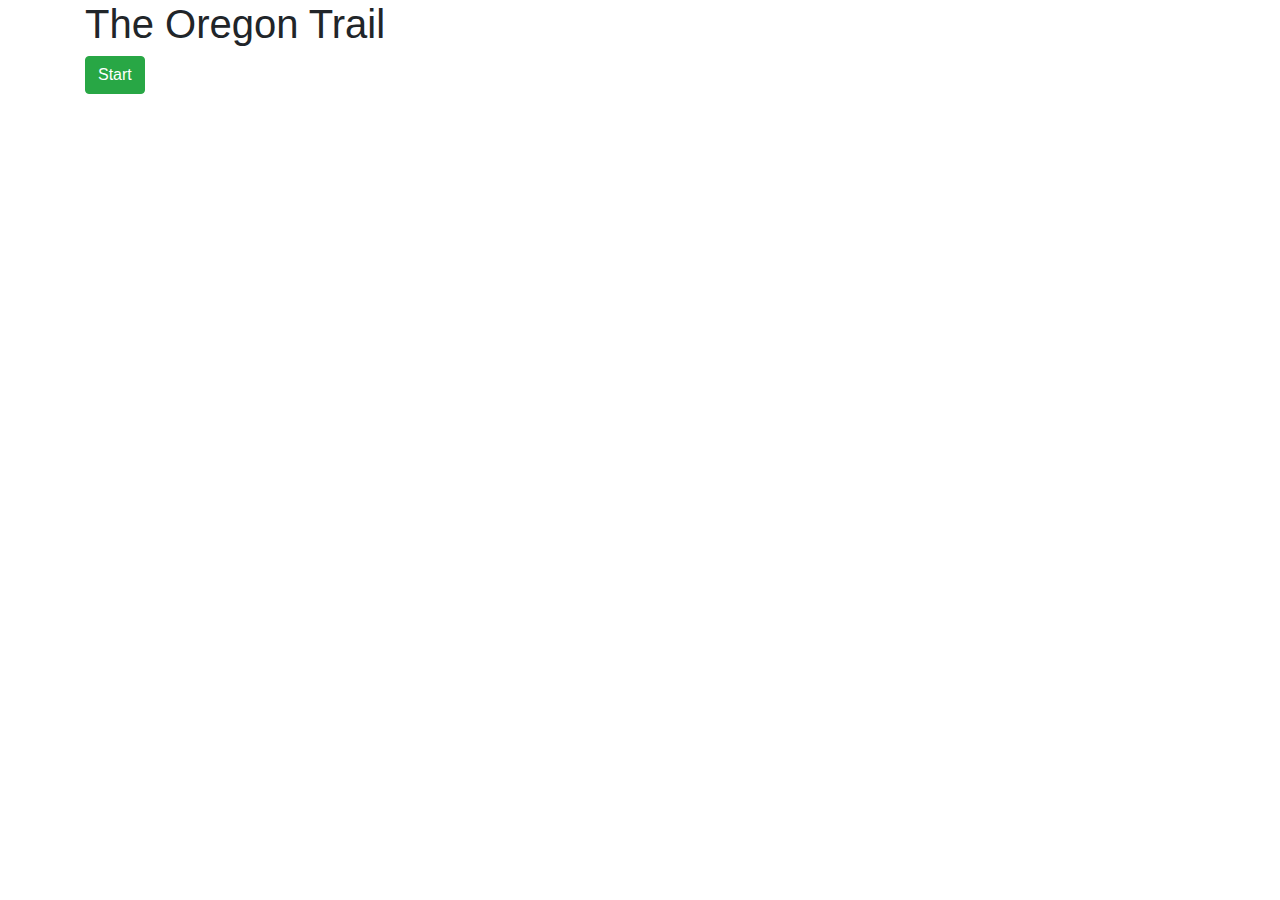
==== index.html @ 4f2bef04 "add basic html layout, constructors for character and wagon." ====
<!DOCTYPE html>
<html>
<head>
  <title>Oregon Trail</title>
  <meta name="viewport" content="width=device-width, initial-scale=1.0">
  <link rel="stylesheet" href="https://maxcdn.bootstrapcdn.com/bootstrap/4.0.0/css/bootstrap.min.css" integrity="sha384-Gn5384xqQ1aoWXA+058RXPxPg6fy4IWvTNh0E263XmFcJlSAwiGgFAW/dAiS6JXm" crossorigin="anonymous">
  <link href="css/styles.css" rel="stylesheet">
  <script src="https://ajax.googleapis.com/ajax/libs/jquery/3.3.1/jquery.min.js"></script>
  <script src="js/scripts.js"></script>
</head>
<body>
  <div class="container">
    <div id="start">
      <h1>The Oregon Trail</h1>
      <span id="startBTN" class="btn btn-success">Start</span>
    </div>
    <div id="characterInput">
      <p>Type in the names of your party:</p>
      <input id="char1" type="text">
      <input id="char2" type="text">
      <input id="char3" type="text">
      <input id="char4" type="text">
      <input id="char5" type="text">
      <span id="characterBTN" class="btn btn-success">Next</span>
    </div>
    
  </div>
</body>
</html>
---- css/styles.css ----
#characterInput {
  display: none;
}

#characterInput input {
 display: block;
 border: none;
 border-bottom: 3px green solid;
}
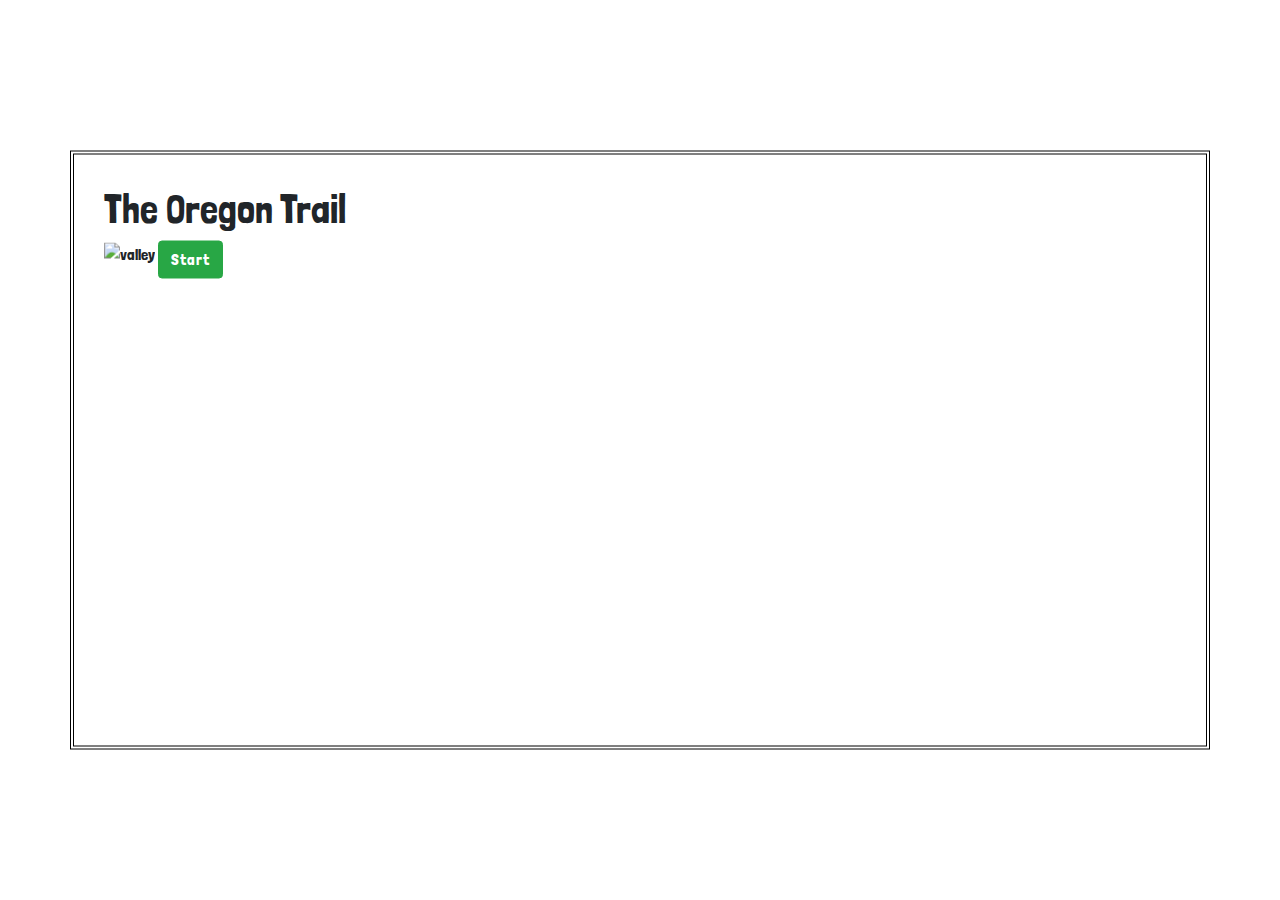
==== commit 98dc99b1: "change styling to store view and add in starting money amount" ====
--- a/index.html
+++ b/index.html
@@ -3,6 +3,7 @@
 <head>
   <title>Oregon Trail</title>
   <meta name="viewport" content="width=device-width, initial-scale=1.0">
+  <link href="https://fonts.googleapis.com/css?family=Londrina+Solid:300,400,900" rel="stylesheet">
   <link rel="stylesheet" href="https://maxcdn.bootstrapcdn.com/bootstrap/4.0.0/css/bootstrap.min.css" integrity="sha384-Gn5384xqQ1aoWXA+058RXPxPg6fy4IWvTNh0E263XmFcJlSAwiGgFAW/dAiS6JXm" crossorigin="anonymous">
   <link href="css/styles.css" rel="stylesheet">
   <script src="https://ajax.googleapis.com/ajax/libs/jquery/3.3.1/jquery.min.js"></script>
@@ -10,20 +11,143 @@
 </head>
 <body>
   <div class="container">
-    <div id="start">
-      <h1>The Oregon Trail</h1>
-      <span id="startBTN" class="btn btn-success">Start</span>
+    <!-- Character setup screen -->
+    <div id="characterSetup">
+      <div id="start">
+        <h1>The Oregon Trail</h1>
+        <img src="img/start-cover.jpg" alt="valley">
+        <span id="startBTN" class="btn btn-success">Start</span>
+      </div>
+        <div id="characterInput">
+          <h1>The Oregon Trail</h1>
+          <div class="row">
+            <div id="profession" class="col-md-3">
+              <p>Select your profession</p>
+              <div class="prettyColumn">
+                <div class="radio">
+                  <label><input type="radio" name="profession" value="1"> Banker</label>
+                </div>
+                <div class="radio">
+                  <label><input type="radio" name="profession" value="2"> Doctor</label>
+                </div>
+                <div class="radio">
+                  <label><input type="radio" name="profession" value="3"> Farmer</label>
+                </div>
+                <div class="radio">
+                  <label><input type="radio" name="profession" value="4"> Rancher</label>
+                </div>
+                <div class="radio">
+                  <label><input type="radio" name="profession" value="5"> Merchant</label>
+                </div>
+                <div class="radio">
+                  <label><input type="radio" name="profession" value="6"> Teacher</label>
+                </div>
+              </div>
+              <span id="characterBTN" class="btn btn-success">Next</span>
+            </div>
+            <div id="charNameInput" class="col-md-3">
+              <p>Type in the names of your party:</p>
+              <div class="prettyColumn">
+                <input id="char1" type="text" placeholder="name player 1">
+                <input id="char2" type="text" placeholder="name player 2">
+                <input id="char3" type="text" placeholder="name player 3">
+                <input id="char4" type="text" placeholder="name player 4">
+                <input id="char5" type="text" placeholder="name player 5">
+              </div>
+            </div>
+            <div class="col-md-6">
+              <img src="img/ox.png" alt="valley">
+            </div>
+          </div>
+        </div>
+      </div>
+    <!-- inital store screen -->
+    <div id="store">
+      <div class="store-fields">
+        <div class="store-titles">
+        <h2>Mercantile</h2>
+        <h3 id="wagon-money-remaining"></h3>
+        </div>
+        <div class="row" id="upper-store-fields">
+          <div class="col-md-3">
+            <p>Amount</p>
+          </div>
+          <div class="col-md-3">
+            <p>Item</p>
+          </div>
+          <div class="col-md-3">
+            <p>Cost</p>
+          </div>
+          <div class="col-md-3">
+            <p>Total</p>
+          </div>
+        </div>
+        <div class="row" id="lower-store-fields">
+          <div class="col-md-3">
+            <input type="text" name="food" placeholder="0">
+          </div>
+          <div class="col-md-3">
+            <p>Pounds of Food</p>
+          </div>
+          <div class="col-md-3">
+            <p>$0.20</p>
+          </div>
+          <div class="col-md-3">
+            <p class="store-total"></p>
+          </div>
+        </div>
+        <span id="subtotal" class="btn btn-warning">Sub-Total</span>
+        <span id="storeBTN" class="btn btn-success">Buy</span>
+      </div>
     </div>
-    <div id="characterInput">
-      <p>Type in the names of your party:</p>
-      <input id="char1" type="text">
-      <input id="char2" type="text">
-      <input id="char3" type="text">
-      <input id="char4" type="text">
-      <input id="char5" type="text">
-      <span id="characterBTN" class="btn btn-success">Next</span>
+    <!-- main gameplay screen -->
+    <div id="gameMainScreen">
+      <div class="row">
+        <div class="col-md-8">
+          <h1>The Oregon Trail</h1>
+          <div class="row" id="wagon-images">
+            <div class="col-md-3">
+              <img src="img/wagon.png" id="wagon-4" alt="wagon">
+            </div>
+            <div class="col-md-3">
+              <img src="img/wagon.png" id="wagon-3" alt="wagon">
+            </div>
+            <div class="col-md-3">
+              <img src="img/wagon.png" id="wagon-2" alt="wagon">
+            </div>
+            <div class="col-md-3">
+              <img src="img/wagon.png" id="wagon-1" alt="wagon">
+            </div>
+          </div>
+          <div id="ongoing-text-box">
+            <p class="ongoing-events"></p>
+          </div>
+        </div>
+        <div class="col-md-4">
+          <h2>Team Conditions</h2>
+          <div class="prettyColumn">
+            <p class="bold">Date: <span class="current-date"></span></p>
+            <ul>
+              <li><span id="player-one-name"></span>: <span id="player-one-status"></span></li>
+              <li><span id="player-two-name"></span>: <span id="player-two-status"></span></li>
+              <li><span id="player-three-name"></span>: <span id="player-three-status"></span></li>
+              <li><span id="player-four-name"></span>: <span id="player-four-status"></span></li>
+              <li><span id="player-five-name"></span>: <span id="player-five-status"></span></li>
+            </ul>
+            <p class="bold" >Food left: <span id="wagon-food-remaining"></span></p>
+          </div>
+          <span id="rest-button" class="btn btn-success">Rest</span>
+          <span id="continue-button" class="btn btn-success">Continue</span>
+          <span id="hunt-button" class="btn btn-success">Hunt</span>
+        </div>
+      </div>
     </div>
-    
+  </div>
+  <!-- The Modal -->
+  <div id="myModal" class="modal">
+    <div class="modal-child">
+
+    </div>
   </div>
 </body>
 </html>
--- a/css/styles.css
+++ b/css/styles.css
@@ -1,9 +1,316 @@
+body {
+  height: 100%;
+  background-image: url(../img/topography.png);
+  font-family: 'Londrina Solid', cursive;
+}
+span {
+  font-weight: 300;
+  letter-spacing: 1px;
+}
+/* section to hide things */
+
 #characterInput {
   display: none;
 }
 
-#characterInput input {
- display: block;
- border: none;
- border-bottom: 3px green solid;
-}
+#store {
+  display: none;
+}
+
+#gameMainScreen {
+  display: none;
+}
+
+#wagon-4,
+#wagon-3,
+#wagon-2 {
+  display: none;
+}
+
+/* page formatting */
+
+.prettyColumn {
+  background-color: #f2f2f2;
+  border: 2px solid black;
+  padding: 10px;
+  min-height: 244px;
+}
+
+.container {
+  position: absolute;
+  top: 50%;
+  left: 50%;
+  transform: translate(-50%, -50%);
+  background: white;
+  border: 4px double black;
+  padding: 30px;
+  min-height: 599px;
+}
+
+.store-titles {
+  height: 53px;
+}
+
+.store-titles h2{
+  float: left;
+}
+
+.store-titles h3 {
+  float: right;
+}
+
+#wagon-images {
+  background-image: url(../img/mountains.png);
+  background-size: cover;
+  background-position: bottom;
+  padding: 10px;
+  border: 2px solid black;
+  margin: 0;
+}
+
+#start img {
+  width:100%;
+  margin-bottom:10px;
+}
+.sky1 {
+    background: aliceblue;
+}
+.sky2 {
+  background: #002b80;
+}
+.sky3 {
+    background: black;
+}
+.sky4 {
+  background: #002b80;
+}
+
+img {
+  max-width: 100%;
+}
+
+#characterBTN {
+  margin-top: 10px;
+}
+
+#gameMainScreen .prettyColumn {
+  margin-bottom: 2rem;
+}
+
+#gameMainScreen h1 {
+    margin-bottom: 0px;
+}
+
+#gameMainScreen .col-md-4 .btn {
+  width: 100%;
+  margin-bottom: 1rem;
+}
+
+#characterInput .col-md-12 {
+   text-align: left;
+   margin-top: 20px;
+ }
+
+#charNameInput input {
+  display: block;
+  border: none;
+  width: 100%;
+  margin-bottom: 10px;
+  padding: 5px;
+}
+
+#gameMainScreen ul{
+  list-style: none;
+  margin: 10px 0;
+  padding-left: 0;
+}
+
+#ongoing-text-box {
+  background: #f2f2f2;
+  height: 300px;
+  overflow: scroll;
+  margin-top: 2rem;
+  padding: 10px;
+  font-weight: 300;
+  letter-spacing: 1px;
+}
+
+#ongoing-text-box p:before {
+ content: "\2605";
+}
+
+#ongoing-text-box br {
+  line-height: 200%;
+}
+
+#player-one-name,
+#player-two-name,
+#player-three-name,
+#player-four-name,
+#player-five-name,
+.bold {
+  font-weight: bold;
+}
+
+#wagon-food-remaining,
+.current-date {
+  font-weight: normal;
+}
+
+ #store {
+  background-image: url(../img/merc.png);
+  background-size: cover;
+  background-position: center;
+  height: 500px;
+  position: relative;
+ }
+
+ #store .store-fields {
+  background: white;
+  padding: 25px;
+  position: absolute;
+  bottom: 0;
+  width: 70%;
+  right: 0;
+  background-color: #f2f2f2;
+  border: 2px solid black;
+  border-bottom: 0;
+  border-right: 0;
+}
+
+#upper-store-fields .col-md-3 {
+  text-align: right;
+}
+
+#lower-store-fields .col-md-3 {
+  border: 1px solid black;
+  text-align: right;
+  line-height: 41px;
+  background: white;
+  font-weight: 300;
+}
+
+#lower-store-fields .col-md-3:first-of-type {
+  padding: 0px;
+}
+
+#store input {
+  width: 100%;
+  height: 41px;
+  text-align: right;
+  padding-right: 10px;
+}
+
+#store p {
+  margin: 0px;
+}
+
+#storeBTN {
+  margin: 10px 0;
+}
+
+#store .row  {
+  margin-right: 0;
+  margin-left: 0;
+}
+
+/*Modal Popup*/
+
+
+
+/* Style the Image Used to Trigger the Modal */
+#myImg {
+    border-radius: 5px;
+    cursor: pointer;
+    transition: 0.3s;
+}
+
+#myImg:hover {opacity: 0.7;}
+
+/* The Modal (background) */
+.modal {
+    display: none; /* Hidden by default */
+    position: fixed; /* Stay in place */
+    z-index: 1; /* Sit on top */
+    padding-top: 100px; /* Location of the box */
+    left: 0;
+    top: 0;
+    width: 100%; /* Full width */
+    height: 100%; /* Full height */
+    overflow: auto; /* Enable scroll if needed */
+    background-color: rgb(0,0,0); /* Fallback color */
+    background-color: rgba(0,0,0,0.7); /* Black w/ opacity */
+}
+
+/* Modal Content (Image) */
+.modal-content {
+    margin: auto;
+    display: block;
+    width: 80%;
+    max-width: 700px;
+}
+
+/* Caption of Modal Image (Image Text) - Same Width as the Image */
+#caption {
+    margin: auto;
+    display: block;
+    width: 80%;
+    max-width: 700px;
+    text-align: center;
+    color: #ccc;
+    padding: 10px 0;
+    height: 150px;
+}
+
+/* Add Animation - Zoom in the Modal */
+.modal-content, #caption {
+    animation-name: zoom;
+    animation-duration: 0.6s;
+}
+
+@keyframes zoom {
+    from {transform:scale(0)}
+    to {transform:scale(1)}
+}
+
+/* The Close Button */
+.close {
+    position: absolute;
+    top: 15px;
+    right: 35px;
+    color: #f1f1f1;
+    font-size: 40px;
+    font-weight: bold;
+    transition: 0.3s;
+}
+
+.close:hover,
+.close:focus {
+    color: #bbb;
+    text-decoration: none;
+    cursor: pointer;
+}
+
+#popup-text {
+  background-color: white;
+  padding: 20px;
+  width: 50%;
+  margin: 0 auto;
+  font-size: 22px;
+  text-align: center;
+}
+
+.modal-child {
+  text-align: center;
+}
+
+.modal-child img{
+  width: 50%;
+}
+
+/* 100% Image Width on Smaller Screens */
+@media only screen and (max-width: 700px){
+    .modal-content {
+        width: 100%;
+    }
+}
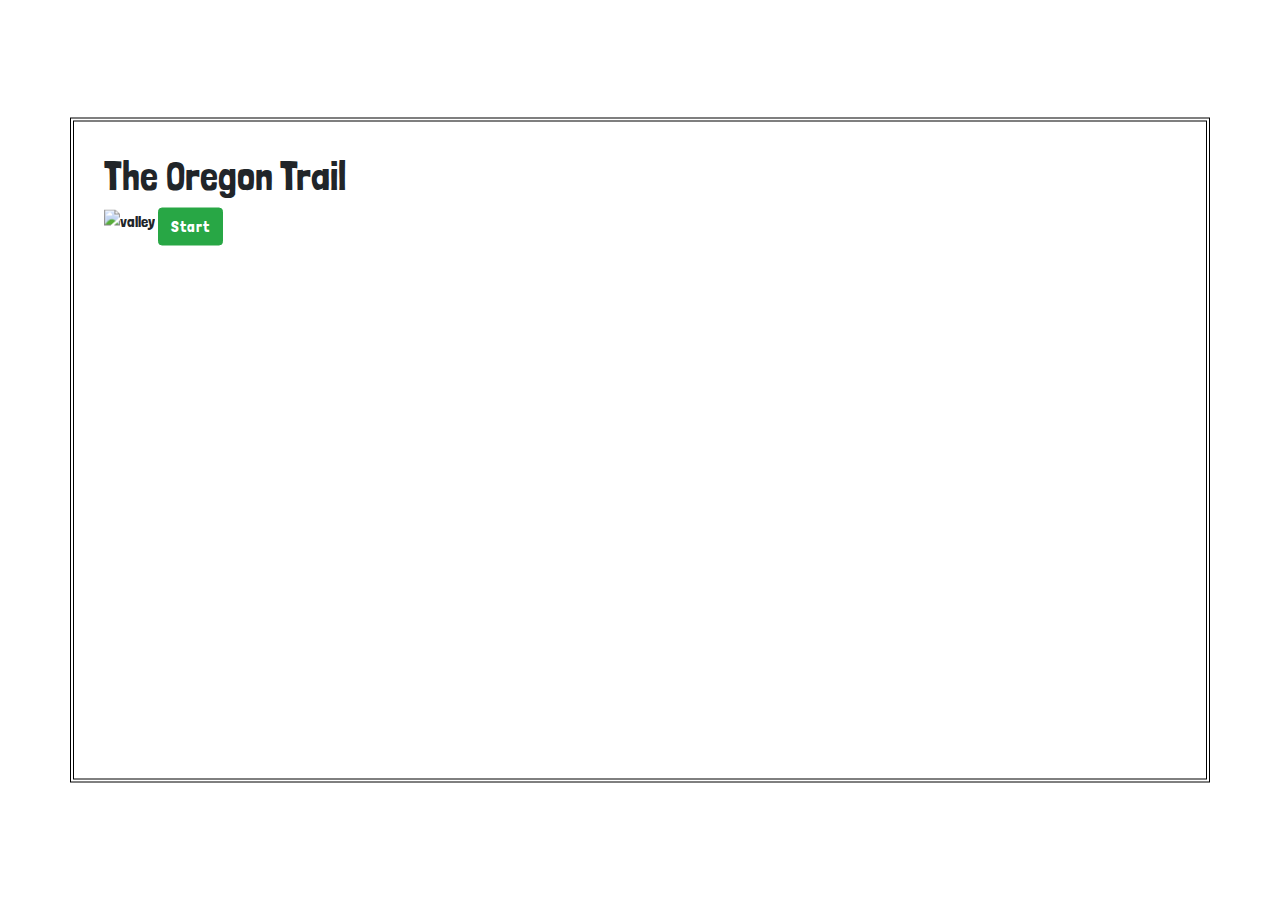
==== commit 8097cf98: "Merge pull request #19 from n8cotoa/frontendday3" ====
--- a/index.html
+++ b/index.html
@@ -5,8 +5,10 @@
   <meta name="viewport" content="width=device-width, initial-scale=1.0">
   <link href="https://fonts.googleapis.com/css?family=Londrina+Solid:300,400,900" rel="stylesheet">
   <link rel="stylesheet" href="https://maxcdn.bootstrapcdn.com/bootstrap/4.0.0/css/bootstrap.min.css" integrity="sha384-Gn5384xqQ1aoWXA+058RXPxPg6fy4IWvTNh0E263XmFcJlSAwiGgFAW/dAiS6JXm" crossorigin="anonymous">
+  <link href="css/jquery-ui.css" rel="stylesheet">
   <link href="css/styles.css" rel="stylesheet">
   <script src="https://ajax.googleapis.com/ajax/libs/jquery/3.3.1/jquery.min.js"></script>
+  <script src="https://code.jquery.com/ui/1.12.1/jquery-ui.js" integrity="sha256-T0Vest3yCU7pafRw9r+settMBX6JkKN06dqBnpQ8d30=" crossorigin="anonymous"></script>
   <script src="js/scripts.js"></script>
 </head>
 <body>
@@ -24,23 +26,29 @@
             <div id="profession" class="col-md-3">
               <p>Select your profession</p>
               <div class="prettyColumn">
-                <div class="radio">
-                  <label><input type="radio" name="profession" value="1"> Banker</label>
-                </div>
-                <div class="radio">
+                <div id="radio1">
+                  <label><input type="radio" name="profession" value="1" checked> Banker</label>
+                  <span class="tooltiptext">The Banker starts with $1000 and no initial food.</span>
+                </div>
+                <div id="radio2">
                   <label><input type="radio" name="profession" value="2"> Doctor</label>
-                </div>
-                <div class="radio">
+                  <span class="tooltiptext">The Doctor starts with $800 and no initial food.</span>
+                </div>
+                <div id="radio3">
                   <label><input type="radio" name="profession" value="3"> Farmer</label>
-                </div>
-                <div class="radio">
+                  <span class="tooltiptext">The Farmer starts with $500 and 500lbs of initial food.</span>
+                </div>
+                <div id="radio4">
                   <label><input type="radio" name="profession" value="4"> Rancher</label>
-                </div>
-                <div class="radio">
+                  <span class="tooltiptext">The Rancher starts with $750 and 250lbs of initial food.</span>
+                </div>
+                <div id="radio5">
                   <label><input type="radio" name="profession" value="5"> Merchant</label>
-                </div>
-                <div class="radio">
+                  <span class="tooltiptext">The Merchant starts with $900 and 100lbs of initial food.</span>
+                </div>
+                <div id="radio6">
                   <label><input type="radio" name="profession" value="6"> Teacher</label>
+                  <span class="tooltiptext">The Teacher starts with $550 and no initial food.</span>
                 </div>
               </div>
               <span id="characterBTN" class="btn btn-success">Next</span>
@@ -48,11 +56,11 @@
             <div id="charNameInput" class="col-md-3">
               <p>Type in the names of your party:</p>
               <div class="prettyColumn">
-                <input id="char1" type="text" placeholder="name player 1">
-                <input id="char2" type="text" placeholder="name player 2">
-                <input id="char3" type="text" placeholder="name player 3">
-                <input id="char4" type="text" placeholder="name player 4">
-                <input id="char5" type="text" placeholder="name player 5">
+                <input id="char1" type="text" placeholder="name player 1" value="Bobbie">
+                <input id="char2" type="text" placeholder="name player 2" value="Wolverine">
+                <input id="char3" type="text" placeholder="name player 3" value="Rabid Squirrel Lover">
+                <input id="char4" type="text" placeholder="name player 4" value="Your Mom">
+                <input id="char5" type="text" placeholder="name player 5" value="Herbert">
               </div>
             </div>
             <div class="col-md-6">
@@ -66,7 +74,7 @@
       <div class="store-fields">
         <div class="store-titles">
         <h2>Mercantile</h2>
-        <h3 id="wagon-money-remaining"></h3>
+        <h3>you have: $<span class="wagon-money-remaining"></span></h3>
         </div>
         <div class="row" id="upper-store-fields">
           <div class="col-md-3">
@@ -82,9 +90,9 @@
             <p>Total</p>
           </div>
         </div>
-        <div class="row" id="lower-store-fields">
-          <div class="col-md-3">
-            <input type="text" name="food" placeholder="0">
+        <div class="row" id="food-fields">
+          <div class="col-md-3">
+            <input type="number" name="food" placeholder="0" value="0">
           </div>
           <div class="col-md-3">
             <p>Pounds of Food</p>
@@ -93,17 +101,37 @@
             <p>$0.20</p>
           </div>
           <div class="col-md-3">
-            <p class="store-total"></p>
-          </div>
-        </div>
+            <p class="food-total"></p>
+          </div>
+        </div>
+        <div class="row" id="bullet-fields">
+          <div class="col-md-3">
+            <input type="number" name="bullets" placeholder="0" value="0">
+          </div>
+          <div class="col-md-3">
+            <p>Bullets</p>
+          </div>
+          <div class="col-md-3">
+            <p>$0.10</p>
+          </div>
+          <div class="col-md-3">
+            <p class="bullet-total"></p>
+          </div>
+        </div>
+        <span id="back-button" class="btn btn-danger">Back</span>
         <span id="subtotal" class="btn btn-warning">Sub-Total</span>
         <span id="storeBTN" class="btn btn-success">Buy</span>
+        <p class="store-total">$0</p>
       </div>
     </div>
     <!-- main gameplay screen -->
     <div id="gameMainScreen">
       <div class="row">
         <div class="col-md-8">
+          <div id="faq">
+            <img src="img/faq.png" alt="Help button">
+            <p class="tooltiptext">You must travel 500 miles reach the goal.<br>Click 'continue' to travel 10 miles per day.<br>Click 'rest' to heal your team members.<br>Click 'hunt' to gather more food.<br>All actions spend one day, and each team member eats 5 food per day.</p>
+          </div>
           <h1>The Oregon Trail</h1>
           <div class="row" id="wagon-images">
             <div class="col-md-3">
@@ -120,21 +148,37 @@
             </div>
           </div>
           <div id="ongoing-text-box">
-            <p class="ongoing-events"></p>
-          </div>
+            <p class="ongoing-events">You must travel 500 miles reach the goal.<br>Click 'continue' to travel 10 miles per day.<br>Click 'rest' to heal your team members.<br>Click 'hunt' to gather more food.<br>All actions spend one day, and each team member eats 5 food per day.</p>
+          </div>
+          <p id="progress-title">Journey progress:</p>
+          <div id="progressbar"></div>
         </div>
         <div class="col-md-4">
           <h2>Team Conditions</h2>
-          <div class="prettyColumn">
-            <p class="bold">Date: <span class="current-date"></span></p>
+          <div class="prettyColumn" id="status-panel">
+            <p class="bold">Days elapsed: <span class="current-date">0</span></p>
+            <p class="bold">Distance traveled: <span class="distance-traveled">0</span></p>
             <ul>
-              <li><span id="player-one-name"></span>: <span id="player-one-status"></span></li>
-              <li><span id="player-two-name"></span>: <span id="player-two-status"></span></li>
-              <li><span id="player-three-name"></span>: <span id="player-three-status"></span></li>
-              <li><span id="player-four-name"></span>: <span id="player-four-status"></span></li>
-              <li><span id="player-five-name"></span>: <span id="player-five-status"></span></li>
+              <li><span id="player-one-name"></span>: <span id="player-one-status"></span><div id="char1-health-bar" class="health-bar"></div></li>
+              <li><span id="player-two-name"></span>: <span id="player-two-status"></span><div id="char2-health-bar" class="health-bar"></div></li>
+              <li><span id="player-three-name"></span>: <span id="player-three-status"></span><div id="char3-health-bar" class="health-bar"></div></li>
+              <li><span id="player-four-name"></span>: <span id="player-four-status"></span><div id="char4-health-bar" class="health-bar"></div></li>
+              <li><span id="player-five-name"></span>: <span id="player-five-status"></span><div id="char5-health-bar" class="health-bar"></div></li>
             </ul>
-            <p class="bold" >Food left: <span id="wagon-food-remaining"></span></p>
+            <div class="row" id="supplies">
+              <div class="col-md-4">
+                <img src="img/restaurant.png" alt="food">
+                <p class="bold"> Food left <br><span id="wagon-food-remaining"></span></p>
+              </div>
+              <div class="col-md-4">
+                <img src="img/bullet.png" alt="bullets">
+                <p class="bold"> Bullets left <br><span id="wagon-bullets-remaining"></span></p>
+              </div>
+              <div class="col-md-4">
+                <img src="img/money-bag.png" alt="money">
+                <p class="bold"> Money left <br><span class="wagon-money-remaining"></span></p>
+              </div>
+            </div>
           </div>
           <span id="rest-button" class="btn btn-success">Rest</span>
           <span id="continue-button" class="btn btn-success">Continue</span>
@@ -142,6 +186,12 @@
         </div>
       </div>
     </div>
+  <!-- <div id="map">
+
+  </div>
+  <div id="map-background">
+
+  </div> -->
   </div>
   <!-- The Modal -->
   <div id="myModal" class="modal">
@@ -149,5 +199,15 @@
 
     </div>
   </div>
+  <div id="buttonModal" class="modal2">
+    <div class="modal-child">
+      <div class="button-content">
+
+      </div>
+      <div class="buttons">
+        <span id="option1-button" class="btn btn-success">Option 1</span> <span id="option2-button" class="btn btn-success">Option 2</span>
+      </div>
+    </div>
+  </div>
 </body>
 </html>
--- a/css/styles.css
+++ b/css/styles.css
@@ -44,7 +44,7 @@
   background: white;
   border: 4px double black;
   padding: 30px;
-  min-height: 599px;
+  min-height: 665px;
 }
 
 .store-titles {
@@ -127,7 +127,7 @@
 
 #ongoing-text-box {
   background: #f2f2f2;
-  height: 300px;
+  height: 332px;
   overflow: scroll;
   margin-top: 2rem;
   padding: 10px;
@@ -152,7 +152,6 @@
   font-weight: bold;
 }
 
-#wagon-food-remaining,
 .current-date {
   font-weight: normal;
 }
@@ -182,7 +181,8 @@
   text-align: right;
 }
 
-#lower-store-fields .col-md-3 {
+#food-fields .col-md-3,
+#bullet-fields .col-md-3 {
   border: 1px solid black;
   text-align: right;
   line-height: 41px;
@@ -190,7 +190,8 @@
   font-weight: 300;
 }
 
-#lower-store-fields .col-md-3:first-of-type {
+#food-fields .col-md-3:first-of-type,
+#bullet-fields .col-md-3:first-of-type {
   padding: 0px;
 }
 
@@ -214,6 +215,12 @@
   margin-left: 0;
 }
 
+.store-total  {
+  float: right;
+  margin-right: 10px;
+  font-size: 20px;
+  margin-top: 10px;
+}
 /*Modal Popup*/
 
 
@@ -241,36 +248,18 @@
     background-color: rgb(0,0,0); /* Fallback color */
     background-color: rgba(0,0,0,0.7); /* Black w/ opacity */
 }
-
-/* Modal Content (Image) */
-.modal-content {
-    margin: auto;
-    display: block;
-    width: 80%;
-    max-width: 700px;
-}
-
-/* Caption of Modal Image (Image Text) - Same Width as the Image */
-#caption {
-    margin: auto;
-    display: block;
-    width: 80%;
-    max-width: 700px;
-    text-align: center;
-    color: #ccc;
-    padding: 10px 0;
-    height: 150px;
-}
-
-/* Add Animation - Zoom in the Modal */
-.modal-content, #caption {
-    animation-name: zoom;
-    animation-duration: 0.6s;
-}
-
-@keyframes zoom {
-    from {transform:scale(0)}
-    to {transform:scale(1)}
+.modal2 {
+    display: none; /* Hidden by default */
+    position: fixed; /* Stay in place */
+    z-index: 1; /* Sit on top */
+    padding-top: 100px; /* Location of the box */
+    left: 0;
+    top: 0;
+    width: 100%; /* Full width */
+    height: 100%; /* Full height */
+    overflow: auto; /* Enable scroll if needed */
+    background-color: rgb(0,0,0); /* Fallback color */
+    background-color: rgba(0,0,0,0.7); /* Black w/ opacity */
 }
 
 /* The Close Button */
@@ -291,7 +280,8 @@
     cursor: pointer;
 }
 
-#popup-text {
+#popup-text,
+.button-child {
   background-color: white;
   padding: 20px;
   width: 50%;
@@ -300,13 +290,141 @@
   text-align: center;
 }
 
-.modal-child {
+.modal-child,
+.button-child {
   text-align: center;
 }
 
 .modal-child img{
   width: 50%;
 }
+#profession input {
+  margin-right: 10px;
+}
+
+#profession #radio1,
+#profession #radio2,
+#profession #radio3,
+#profession #radio4,
+#profession #radio5,
+#profession #radio6 {
+  position: relative;
+}
+
+#profession .tooltiptext {
+  visibility: hidden;
+  width: 190px;
+  background-color: black;
+  color: #fff;
+  text-align: center;
+  border-radius: 0px 17px 17px 17px;
+  padding: 16px;
+  margin-left: 7px;
+  margin-top: 15px;
+  position: absolute;
+  z-index: 1;
+}
+
+#faq .tooltiptext {
+  visibility: hidden;
+  width: 331px;
+  background-color: black;
+  color: #fff;
+  text-align: left;
+  border-radius: 0px 17px 17px 17px;
+  padding: 16px;
+  margin-left: 35px;
+  margin-top: 2px;
+  position: absolute;
+  z-index: 1;
+  font-weight: 300;
+  letter-spacing: 1px;
+}
+
+#radio1:hover .tooltiptext {
+  visibility: visible;
+}
+
+#radio2:hover .tooltiptext {
+  visibility: visible;
+}
+
+#radio3:hover .tooltiptext {
+  visibility: visible;
+}
+
+#radio4:hover .tooltiptext {
+  visibility: visible;
+}
+
+#radio5:hover .tooltiptext {
+  visibility: visible;
+}
+
+#radio6:hover .tooltiptext {
+  visibility: visible;
+}
+
+#faq:hover .tooltiptext {
+  visibility: visible;
+}
+
+#supplies {
+  text-align: center;
+  margin-top: 15px;
+}
+
+#supplies img{
+  width: 50px;
+}
+
+#supplies span {
+  font-size: 18px;
+}
+
+#supplies p {
+  margin-bottom: 5px;
+}
+
+#status-panel li {
+  margin-bottom: 3px;
+}
+
+#faq {
+  position: absolute;
+  right: 0;
+}
+
+#faq img {
+  width: 38px;
+}
+
+.ui-widget-header {
+    border: 1px solid #28a745;
+    background: #28a745;
+}
+
+#progress-title {
+  margin-bottom: 0px;
+  margin-top: 15px;
+}
+
+.ui-progressbar {
+  height: 3em;
+}
+
+.health-bar {
+  height: 9px;
+  margin-bottom: 6px;
+}
+
+/*confetti*/
+
+.confetti {
+  background-image: url('../img/fireworks.gif');
+  background-size: cover;
+}
+
 
 /* 100% Image Width on Smaller Screens */
 @media only screen and (max-width: 700px){
